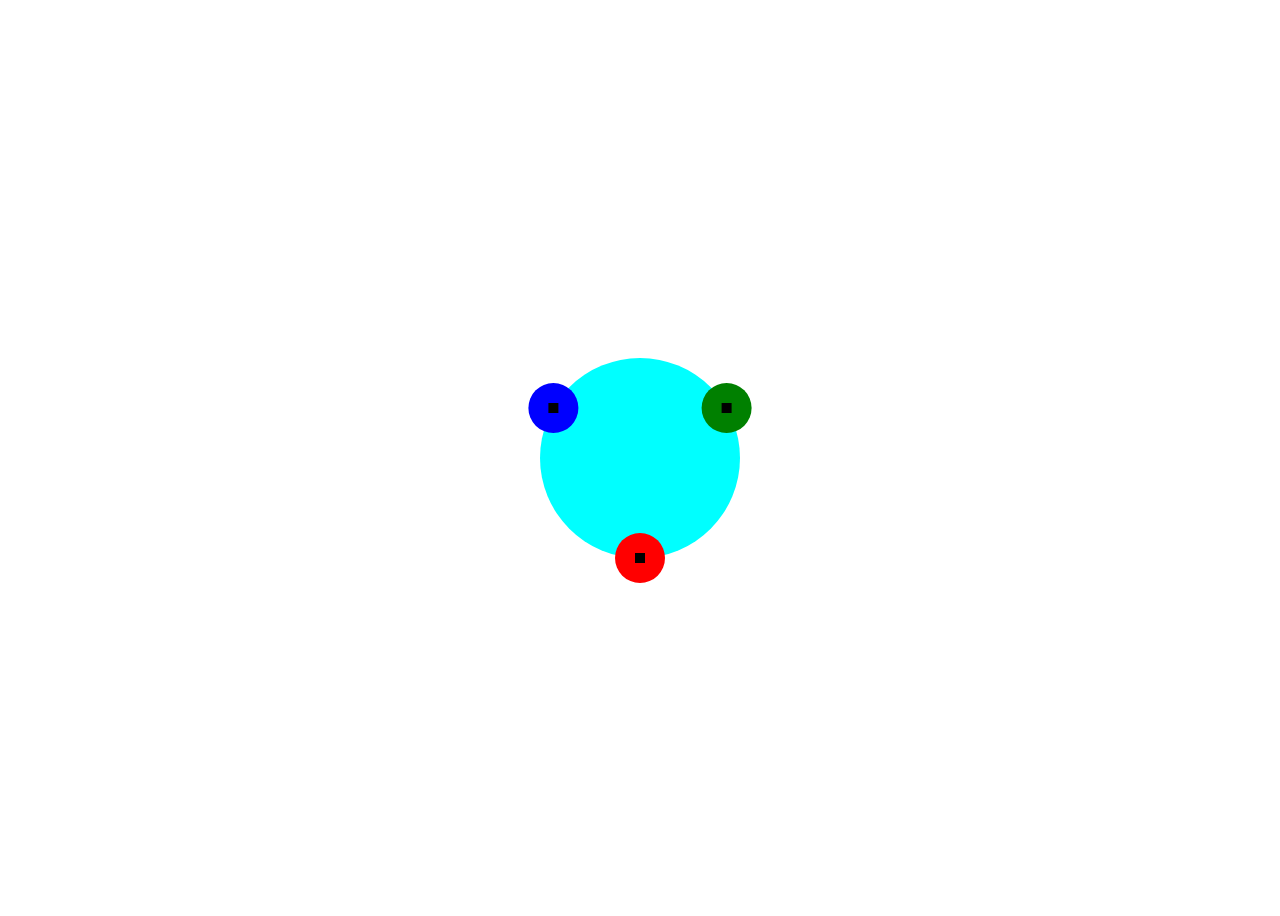
==== position-on-circle/index.html @ 85cfc592 "Position elements on top of circle perimeter" ====
<!DOCTYPE html>
<html lang="en">
<head>
  <meta charset="UTF-8">
  <meta http-equiv="X-UA-Compatible" content="IE=edge">
  <meta name="viewport" content="width=device-width, initial-scale=1.0">
  <title>Position on Circumference</title>
  <link rel="stylesheet" href="style.css">
</head>
<body>
  <div class="circle">
    <div class="child r">
      <div class="child-center"></div>
    </div>
    <div class="child b">
      <div class="child-center"></div>
    </div>
    <div class="child g">
      <div class="child-center"></div>
    </div>
  </div>
</body>
</html>
---- position-on-circle/style.css ----
:root {
  --circle-width: 200px;
  --circle-radius: calc(var(--circle-width) / 2);
  --child-width: 50px;
  --child-radius: calc(var(--child-width) / 2);
}

body {
  height: 100vh;
  display: flex;
  justify-content: center;
  align-items: center;
}

.circle {
  position: relative;
  height: 200px;
  width: 200px;
  background-color: aqua;
  border-radius: 50%;
}

/* position center of circle */
.child {
  position: absolute;
  height: 50px;
  width: 50px;
  border-radius: 50%;
  top: calc(var(--circle-radius) - var(--child-radius));
  left: calc(var(--circle-radius) - var(--child-radius));
}

.child-center {
  position: relative;
  width: 10px;
  height: 10px;
  left: 50%;
  top: 50%;
  transform: translateX(-50%) translateY(-50%);
  background-color: rgb(0, 0, 0);
}

/* position on circumference*/
.r {
  background-color: red;
  transform: rotate(90deg) translateX(var(--circle-radius)) rotate(-90deg);
}

.b {
  background-color: blue;
  transform: rotate(210deg) translateX(var(--circle-radius)) rotate(-210deg);
}

.g {
  background-color: green;
  transform: rotate(330deg) translateX(var(--circle-radius)) rotate(-330deg);
}
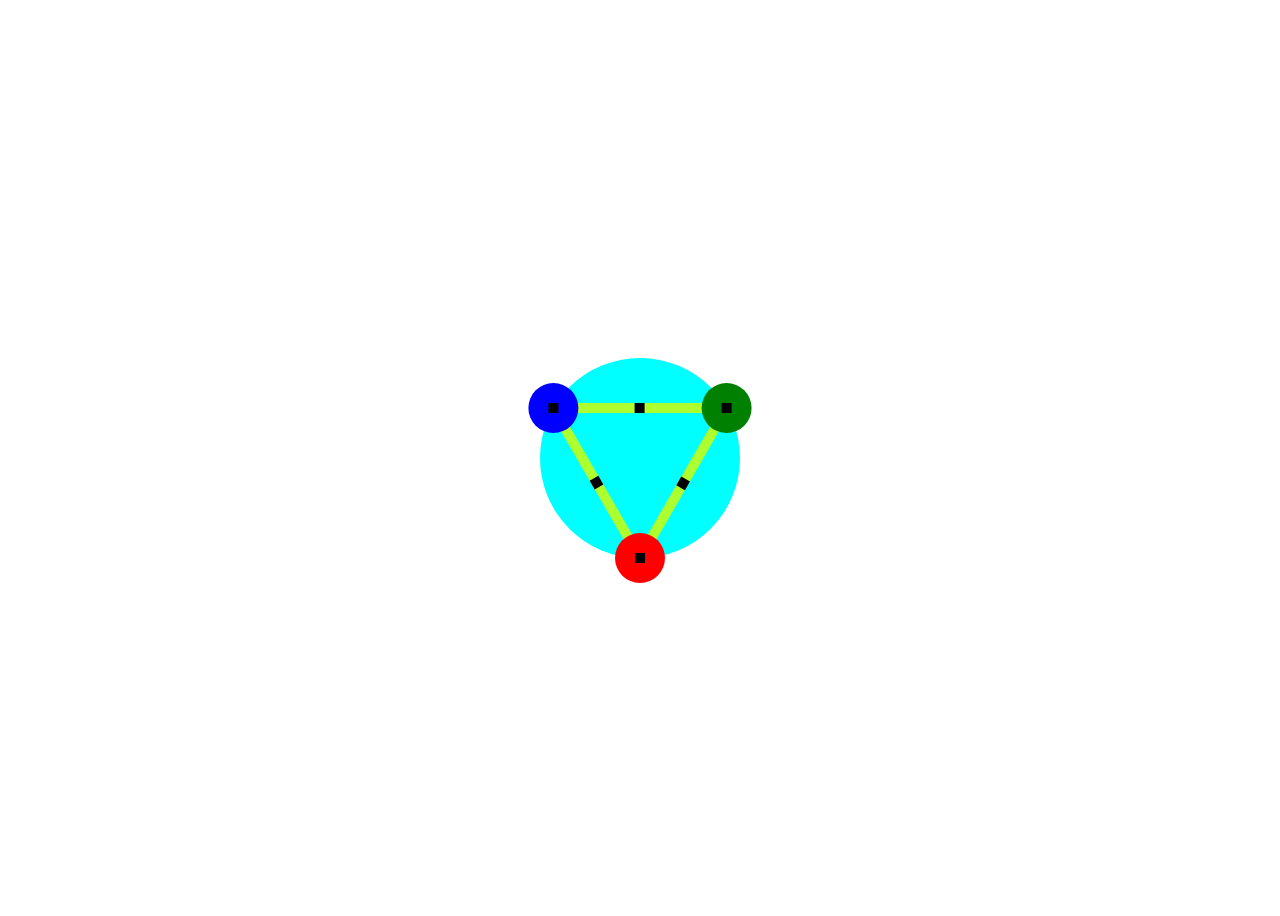
==== commit c7d6ce6e: "Place lines between items" ====
--- a/position-on-circle/index.html
+++ b/position-on-circle/index.html
@@ -6,9 +6,19 @@
   <meta name="viewport" content="width=device-width, initial-scale=1.0">
   <title>Position on Circumference</title>
   <link rel="stylesheet" href="style.css">
+  <script src="main.js" defer></script>
 </head>
 <body>
   <div class="circle">
+    <div class="line">
+      <div class="child-center"></div>
+    </div>
+    <div class="line">
+      <div class="child-center"></div>
+    </div>
+    <div class="line">
+      <div class="child-center"></div>
+    </div>  
     <div class="child r">
       <div class="child-center"></div>
     </div>
--- a/position-on-circle/style.css
+++ b/position-on-circle/style.css
@@ -40,6 +40,16 @@
   background-color: rgb(0, 0, 0);
 }
 
+.line {
+  position: absolute;
+  height: 10px;
+  background-color: greenyellow;
+  width: 20px;
+  top: 50%;
+  left: 50%; 
+  transform: translate(-50%, -50%);
+}
+
 /* position on circumference*/
 .r {
   background-color: red;
